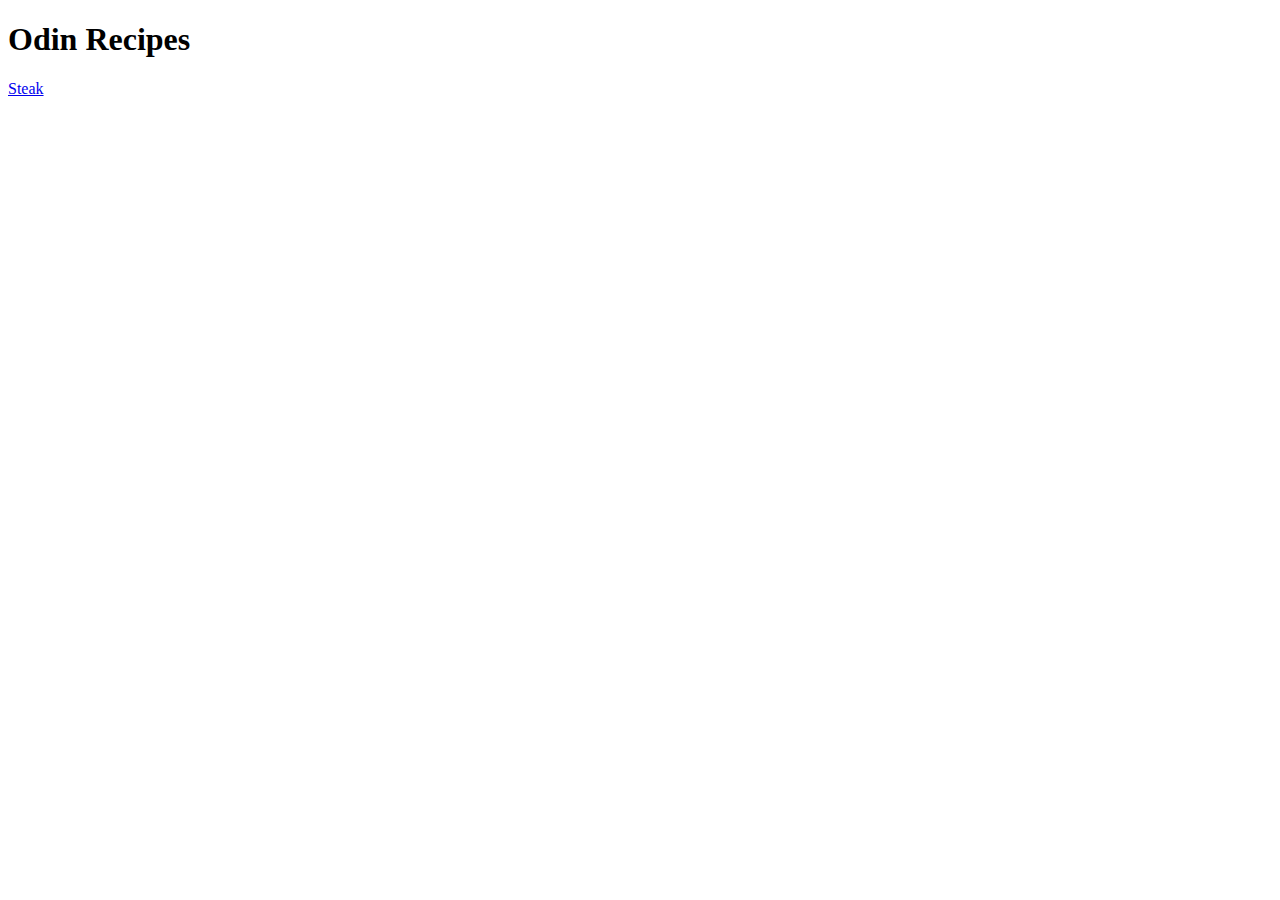
==== index.html @ a8f39e0b "Add Index, Steak page and image file" ====
<!DOCTYPE html>
<html lang="en">
<head>
    <meta charset="UTF-8">
    <meta http-equiv="X-UA-Compatible" content="IE=edge">
    <meta name="viewport" content="width=<device-width>, initial-scale=1.0">
    <title>Document</title>
</head>
<body>
    <h1>Odin Recipes</h1>

    <a href="./recipes/steak.html">Steak</a>
</body>
</html>
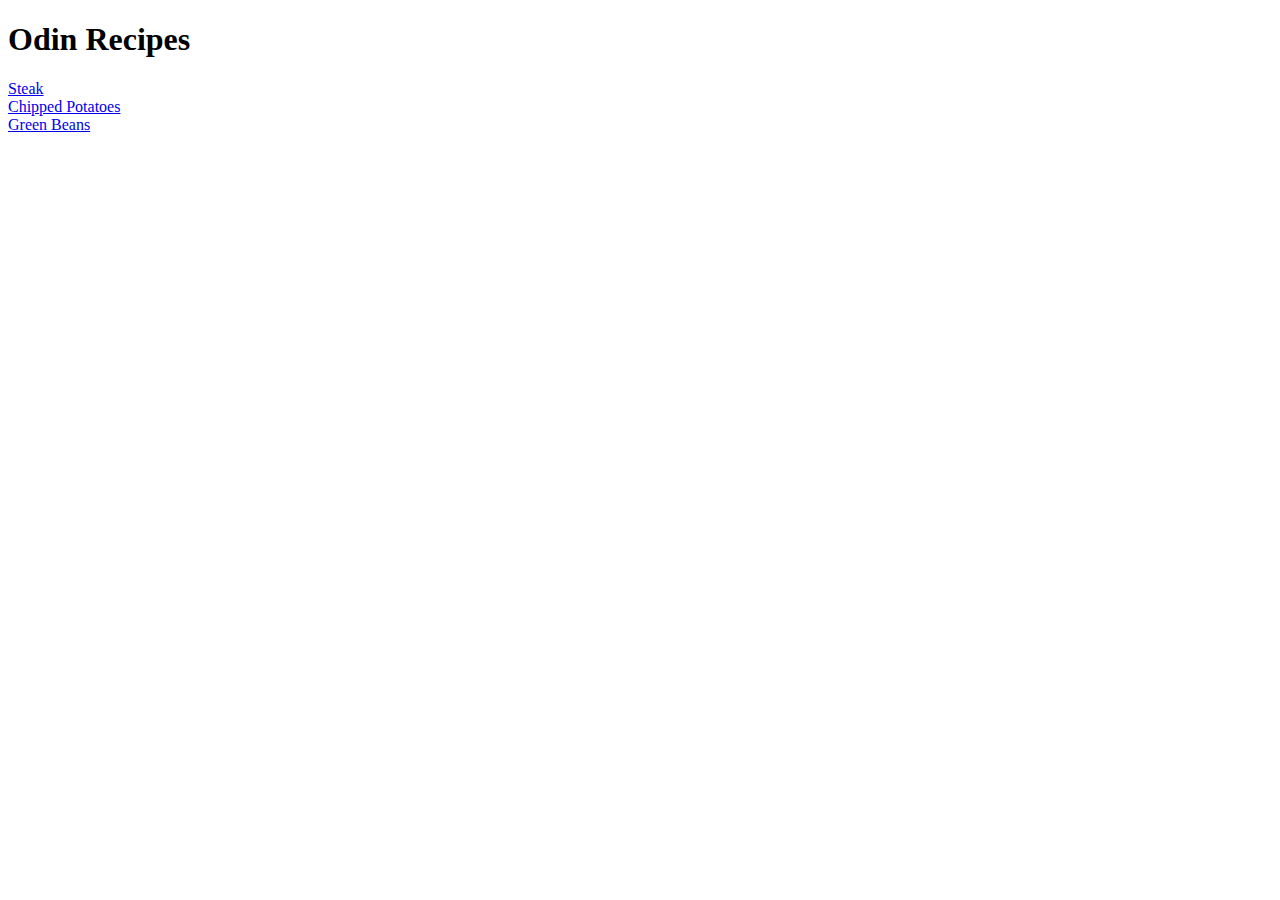
==== commit 6dd7525b: "Add bean and chip recipe pages, edit index" ====
--- a/index.html
+++ b/index.html
@@ -9,6 +9,8 @@
 <body>
     <h1>Odin Recipes</h1>
 
-    <a href="./recipes/steak.html">Steak</a>
+    <a href="./recipes/steak.html">Steak</a><br>
+    <a href="./recipes/chipped-potatoes.html">Chipped Potatoes</a><br>
+    <a href="./recipes/green-beans.html">Green Beans</a>
 </body>
 </html>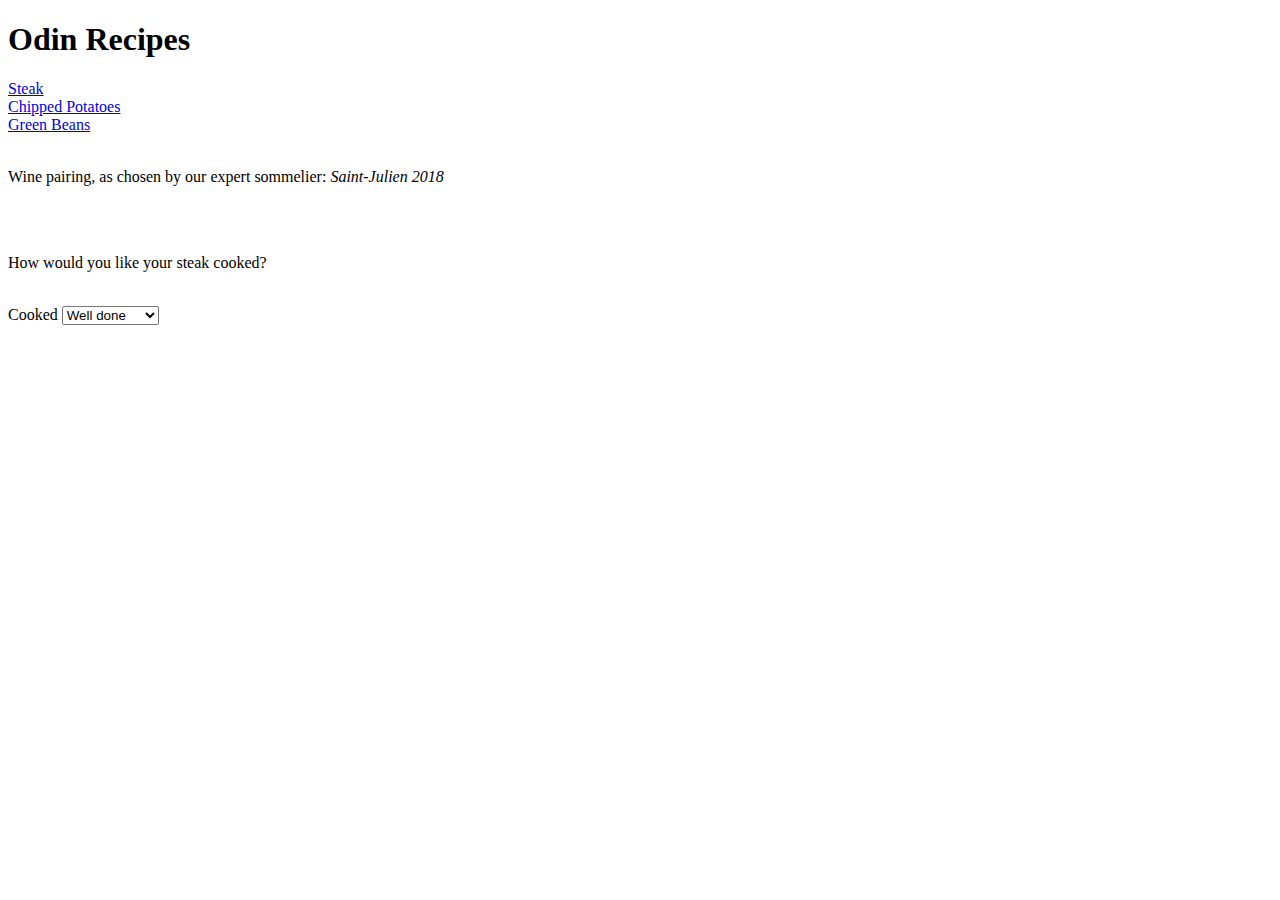
==== commit fb6acdc2: "add steak cooked form feature" ====
--- a/index.html
+++ b/index.html
@@ -4,7 +4,8 @@
     <meta charset="UTF-8">
     <meta http-equiv="X-UA-Compatible" content="IE=edge">
     <meta name="viewport" content="width=<device-width>, initial-scale=1.0">
-    <title>Document</title>
+    <title>Als Recipes</title>
+    <link rel="stylesheet" href="styles.css">
 </head>
 <body>
     <h1>Odin Recipes</h1>
@@ -12,5 +13,17 @@
     <a href="./recipes/steak.html">Steak</a><br>
     <a href="./recipes/chipped-potatoes.html">Chipped Potatoes</a><br>
     <a href="./recipes/green-beans.html">Green Beans</a>
+    <br>
+    <br>
+    <p>Wine pairing, as chosen by our expert sommelier: <i>Saint-Julien 2018</i> </p><br>
+    <br>
+    <p>How would you like your steak cooked?</p><br>
+    <label>Cooked</label>
+    <select>
+        <option>Well done</option>
+        <option>Medium well</option>
+        <option>Medium</option>
+        </select>
+    
 </body>
 </html>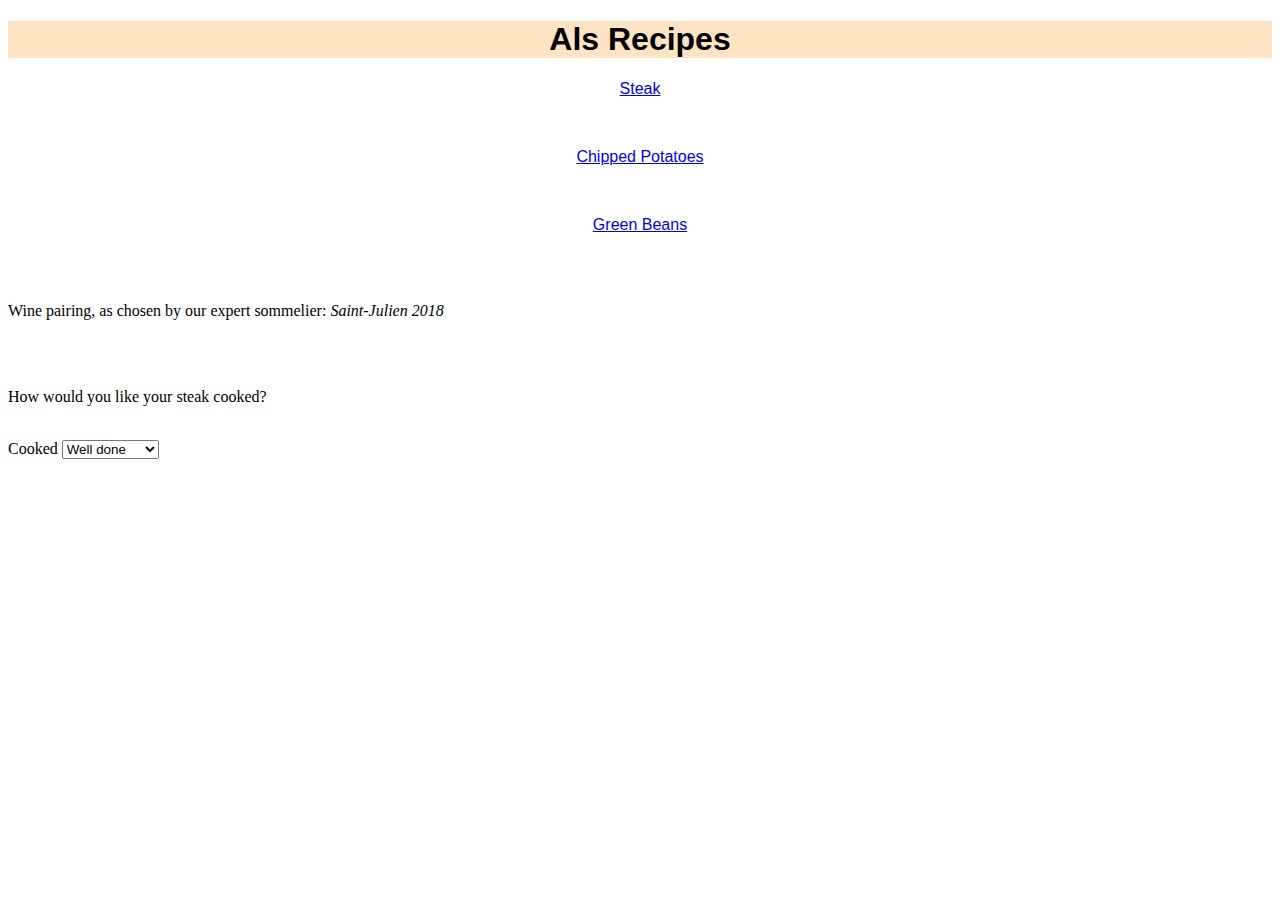
==== commit c22d49b0: "add CSS and class tags" ====
--- a/index.html
+++ b/index.html
@@ -8,15 +8,17 @@
     <link rel="stylesheet" href="styles.css">
 </head>
 <body>
-    <h1>Odin Recipes</h1>
-
-    <a href="./recipes/steak.html">Steak</a><br>
-    <a href="./recipes/chipped-potatoes.html">Chipped Potatoes</a><br>
-    <a href="./recipes/green-beans.html">Green Beans</a>
+    <h1 class="fancy">Als Recipes</h1>
+<div>
+   <p class="dish"> <a href="./recipes/steak.html">Steak</a></p><br> 
+   <p class="dish"> <a href="./recipes/chipped-potatoes.html">Chipped Potatoes</a> </p> <br>
+   <p class="dish"> <a href="./recipes/green-beans.html">Green Beans</a> </p>
+    </div>
     <br>
     <br>
     <p>Wine pairing, as chosen by our expert sommelier: <i>Saint-Julien 2018</i> </p><br>
     <br>
+    <div></div>
     <p>How would you like your steak cooked?</p><br>
     <label>Cooked</label>
     <select>
@@ -24,6 +26,6 @@
         <option>Medium well</option>
         <option>Medium</option>
         </select>
-    
+    </div>
 </body>
 </html>--- a/styles.css
+++ b/styles.css
@@ -0,0 +1,15 @@
+.fancy {
+    font-family: 'Segoe UI', Tahoma, Geneva, Verdana, sans-serif
+    ;
+    background-color: bisque;
+    text-align: center;
+    
+}
+
+.dish {
+    font-family: 'Segoe UI', Tahoma, Geneva, Verdana, sans-serif;
+    text-align: center;
+    color: black;
+
+
+}